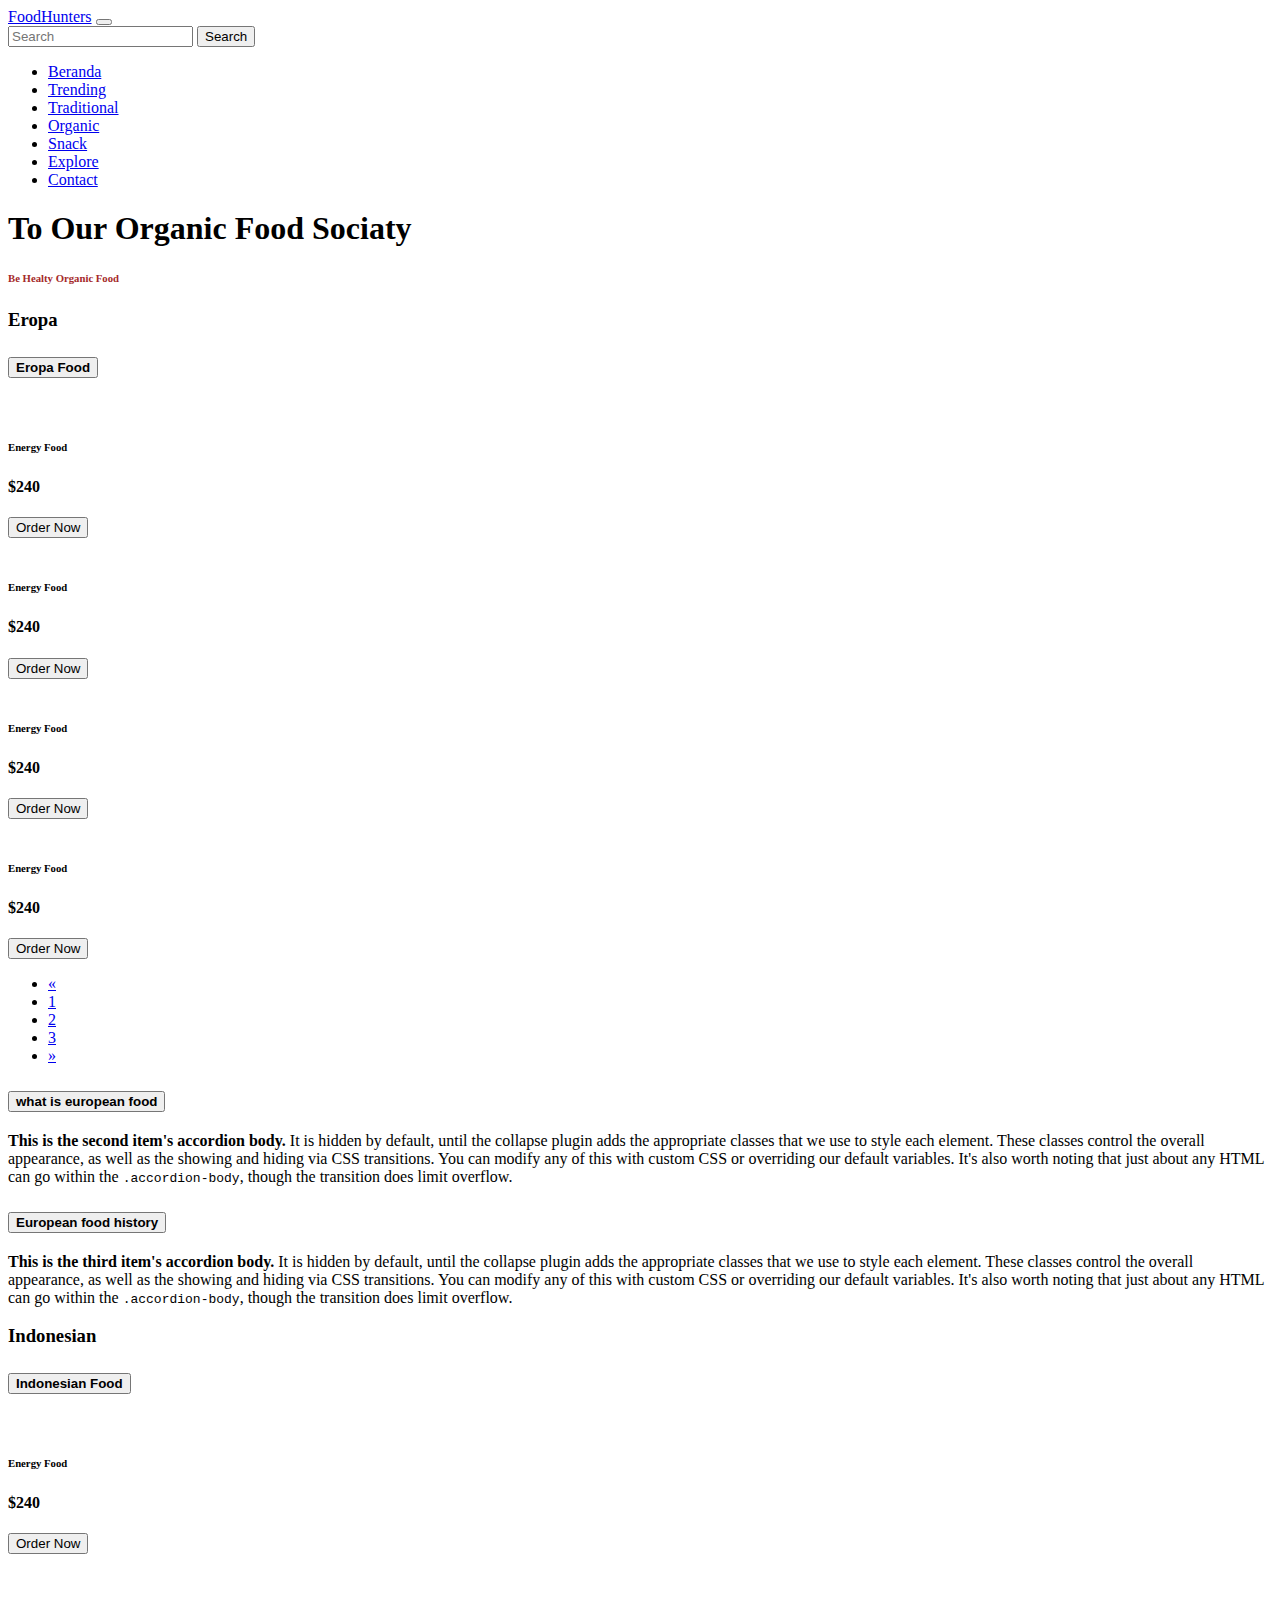
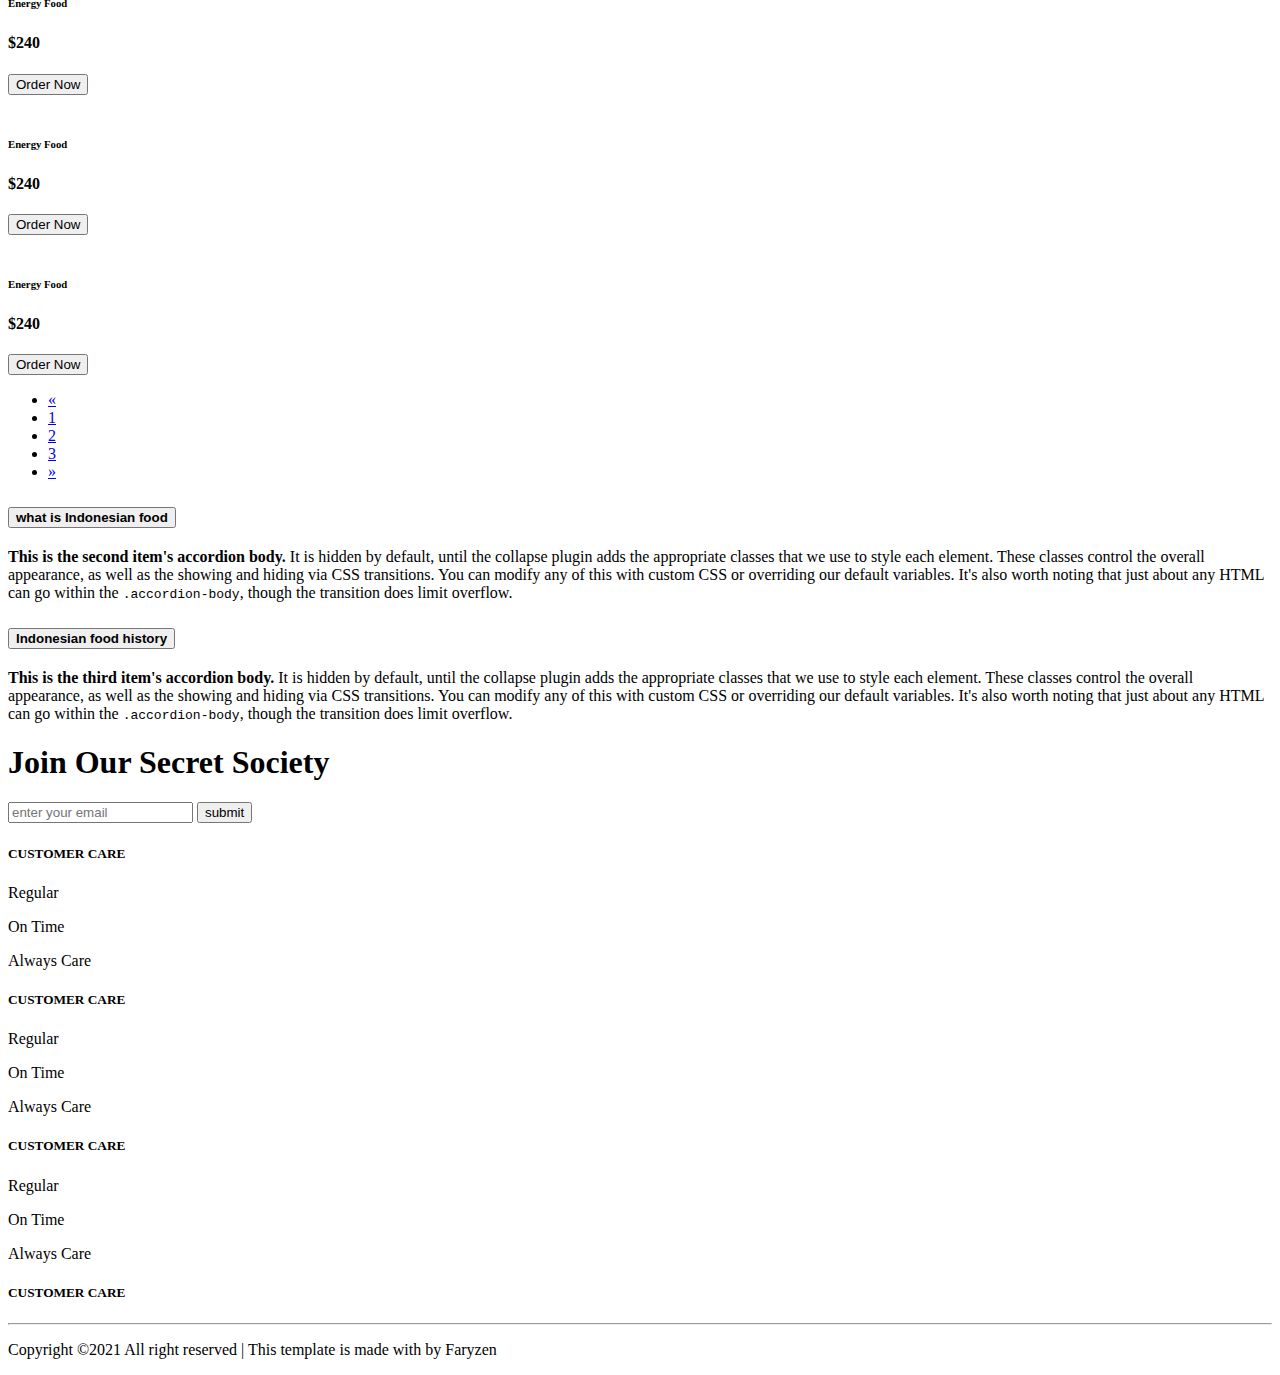
==== html/explore.html @ f1b65e5c "menambahkan code file explore" ====
<!DOCTYPE html>
<html lang="en">
  <head>
    <!-- Required meta tags -->
    <meta charset="utf-8" />
    <meta name="viewport" content="width=device-width, initial-scale=1" />

    <!-- Bootstrap CSS -->
    <link href="https://cdn.jsdelivr.net/npm/bootstrap@5.0.0-beta3/dist/css/bootstrap.min.css" rel="stylesheet" integrity="sha384-eOJMYsd53ii+scO/bJGFsiCZc+5NDVN2yr8+0RDqr0Ql0h+rP48ckxlpbzKgwra6" crossorigin="anonymous" />
    <link rel="preconnect" href="https://fonts.gstatic.com" />
    <link href="https://fonts.googleapis.com/css2?family=Playfair+Display:ital,wght@0,900;1,700;1,900&display=swap" rel="stylesheet" />
    <link rel="preconnect" href="https://fonts.gstatic.com" />
    <link href="https://fonts.googleapis.com/css2?family=Lobster&display=swap" rel="stylesheet" />
    <script src="https://kit.fontawesome.com/c26cd2166c.js"></script>
    <link rel="stylesheet" href="style.css" />
    <link rel="stylesheet" href="babi.css">
    <title>FoodHunters - Explore</title>
  </head>
  <body>
    <!-- Navbar -->
    <nav class="navbar navbar-expand-lg">
      <div class="container-fluid">
        <a class="navbar-brand" href="login.html">FoodHunters</a>
        <button class="navbar-toggler" type="button" data-bs-toggle="collapse" data-bs-target="#navbarScroll" aria-controls="navbarScroll" aria-expanded="false" aria-label="Toggle navigation">
          <span class="navbar-toggler-icon"><i class="fas fa-hamburger"></i></span>
        </button>
        <form class="d-flex">
          <input class="px-3 search" type="search" placeholder="Search" aria-label="Search" />
          <button class="btn0" type="submit" href="login.html">Search</button>
        </form>
        <div class="collapse navbar-collapse" id="navbarScroll">
          <ul class="navbar-nav m-auto my-2 my-lg-0">
            <li class="nav-item">
              <a class="nav-link active" href="index.html">Beranda</a>
            </li>
            <li class="nav-item">
              <a class="nav-link" href="tranding.html">Trending</a>
            </li>
            <li class="nav-item">
              <a class="nav-link" href="traditional.html"> Traditional </a>
            </li>
            <li class="nav-item">
              <a class="nav-link" href="organic.html">Organic</a>
            </li>
            <li class="nav-item">
              <a class="nav-link" href="organic.html">Snack</a>
            </li>
            <li class="nav-item">
              <a class="nav-link" href="explore.html">Explore</a>
            </li>
            <li class="nav-item">
              <a class="nav-link" href="#">Contact</a>
            </li>
          </ul>
          <!-- <div class="action">
            <div class="profile" onclick="menuToggle();">
              <img src="img/sunda.jpg" alt="" width="90" height="90" />
            </div>
            <div class="menu">
              <h3>User FoodHunters <br /><span> Web Designer</span></h3>
              <ul>
                <li><img src="img/user-1.png" alt="" width="50" height="20" /><a href="#">My Profile</a></li>
                <li><img src="img/edit.png" alt="" width="50" height="20" /><a href="#">Edit Profile</a></li>
                <li><img src="img/inbox.png" alt="" width="50" height="20" /><a href="#">Inbox</a></li>
                <li><img src="img/settings.png" alt="" width="50" height="20" /><a href="#">Settings</a></li>
                <li><img src="img/question.png" alt="" width="50" height="20" /><a href="#">Help</a></li>
                <li><img src="img/log-out.png" alt="" width="50" height="20" /><a href="login.html">Log-Out</a></li>
              </ul>
            </div>
          </div>
          <script>
            function menuToggle() {
              const toggleMenu = document.querySelector('.menu');
              toggleMenu.classList.toggle('active');
            }
          </script> -->
        </div>
      </div>
    </nav>
    <!--Akhir Navbar -->

    <div>
      <div class="row py-5">
        <div class="col-lg-5 m-auto text-center">
          <h1>To Our Organic Food Sociaty</h1>
          <h6 style="color: brown">Be Healty Organic Food</h6>
        </div>
      </div>
    </div>


    <section class="new py-5">
        <div class="container">
            <h3 class="text-center">Eropa</h3>
            <div class="row">
                <div class="accordion" id="accordionPanelsStayOpenExample">
                    <div class="accordion-item">
                      <h2 class="accordion-header" id="panelsStayOpen-headingOne">
                        <button class="accordion-button bg-white text-dark" type="button" data-bs-toggle="collapse" data-bs-target="#panelsStayOpen-collapseOne" aria-expanded="true" aria-controls="panelsStayOpen-collapseOne">
                            <strong> Eropa Food </strong>
                        </button>
                      </h2>
                      <div id="panelsStayOpen-collapseOne" class="accordion-collapse collapse show" aria-labelledby="panelsStayOpen-headingOne">
                        <div class="accordion-body">
                            <div class="row">
                                <div class="col-lg-3 text-center">
                                  <div class="card border-2 bg-white mb-3">
                                    <div class="card-body">
                                      <img src="img/sal.webp" class="img-fluid" alt="" />
                                    </div>
                                  </div>
                                  <h6>Energy Food</h6>
                                  <h4 class="text-danger mb-3">$240</h4>
                                  <button type="button" class="btn btn-outline-danger mb-5">Order Now</button>
                                </div>
                                <div class="col-lg-3 text-center">
                                  <div class="card border-2 bg-white mb-3">
                                    <div class="card-body">
                                      <img src="img/korean.webp" class="img-fluid" alt="" />
                                    </div>
                                  </div>
                                  <h6>Energy Food</h6>
                                  <h4 class="text-danger mb-3">$240</h4>
                                  <button type="button" class="btn btn-outline-danger mb-5">Order Now</button>
                                </div>
                                <div class="col-lg-3 text-center">
                                  <div class="card border-2 bg-white mb-3">
                                    <div class="card-body">
                                      <img src="img/ind.webp" class="img-fluid" alt="" />
                                    </div>
                                  </div>
                                  <h6>Energy Food</h6>
                                  <h4 class="text-danger mb-3">$240</h4>
                                  <button type="button" class="btn btn-outline-danger mb-5">Order Now</button>
                                </div>
                                <div class="col-lg-3 text-center">
                                  <div class="card border-2 bg-white mb-3">
                                    <div class="card-body">
                                      <img src="img/shat.webp" class="img-fluid" alt="" />
                                    </div>
                                  </div>
                                  <h6>Energy Food</h6>
                                  <h4 class="text-danger mb-3">$240</h4>
                                  <button type="button" class="btn btn-outline-danger mb-5">Order Now</button>
                                </div>
                              </div>
                              <nav aria-label="Page navigation example">
                                <ul class="pagination justify-content-center">
                                  <li class="page-item">
                                    <a class="page-link" href="#" aria-label="Previous">
                                      <span aria-hidden="true">&laquo;</span>
                                    </a>
                                  </li>
                                  <li class="page-item"><a class="page-link" href="#">1</a></li>
                                  <li class="page-item"><a class="page-link" href="#">2</a></li>
                                  <li class="page-item"><a class="page-link" href="#">3</a></li>
                                  <li class="page-item">
                                    <a class="page-link" href="#" aria-label="Next">
                                      <span aria-hidden="true">&raquo;</span>
                                    </a>
                                  </li>
                                </ul>
                              </nav>
                        </div>
                      </div>
                    </div>
                    <div class="accordion-item">
                      <h2 class="accordion-header" id="panelsStayOpen-headingTwo">
                        <button class="accordion-button collapsed" type="button" data-bs-toggle="collapse" data-bs-target="#panelsStayOpen-collapseTwo" aria-expanded="false" aria-controls="panelsStayOpen-collapseTwo">
                            <strong> what is european food </strong>
                        </button>
                      </h2>
                      <div id="panelsStayOpen-collapseTwo" class="accordion-collapse collapse" aria-labelledby="panelsStayOpen-headingTwo">
                        <div class="accordion-body">
                          <strong>This is the second item's accordion body.</strong> It is hidden by default, until the collapse plugin adds the appropriate classes that we use to style each element. These classes control the overall appearance, as well as the showing and hiding via CSS transitions. You can modify any of this with custom CSS or overriding our default variables. It's also worth noting that just about any HTML can go within the <code>.accordion-body</code>, though the transition does limit overflow.
                        </div>
                      </div>
                    </div>
                    <div class="accordion-item">
                      <h2 class="accordion-header" id="panelsStayOpen-headingThree">
                        <button class="accordion-button collapsed" type="button" data-bs-toggle="collapse" data-bs-target="#panelsStayOpen-collapseThree" aria-expanded="false" aria-controls="panelsStayOpen-collapseThree">
                         <strong> European food history </strong>
                        </button>
                      </h2>
                      <div id="panelsStayOpen-collapseThree" class="accordion-collapse collapse" aria-labelledby="panelsStayOpen-headingThree">
                        <div class="accordion-body">
                          <strong>This is the third item's accordion body.</strong> It is hidden by default, until the collapse plugin adds the appropriate classes that we use to style each element. These classes control the overall appearance, as well as the showing and hiding via CSS transitions. You can modify any of this with custom CSS or overriding our default variables. It's also worth noting that just about any HTML can go within the <code>.accordion-body</code>, though the transition does limit overflow.
                        </div>
                      </div>
                    </div>
                  </div>
            </div>
        </div>
    </section>

    <section class="new py-5">
        <div class="container">
            <h3 class="text-center">Indonesian</h3>
            <div class="row">
                <div class="accordion" id="accordionPanelsStayOpenExample">
                    <div class="accordion-item">
                      <h2 class="accordion-header" id="panelsStayOpen-headingOne">
                        <button class="accordion-button bg-white text-dark" type="button" data-bs-toggle="collapse" data-bs-target="#panelsStayOpen-collapseOne" aria-expanded="true" aria-controls="panelsStayOpen-collapseOne">
                            <strong> Indonesian Food </strong>
                        </button>
                      </h2>
                      <div id="panelsStayOpen-collapseOne" class="accordion-collapse collapse show" aria-labelledby="panelsStayOpen-headingOne">
                        <div class="accordion-body">
                            <div class="row">
                                <div class="col-lg-3 text-center">
                                  <div class="card border-0 bg-white mb-3">
                                    <div class="card-body">
                                      <img src="img/sal.webp" class="img-fluid" alt="" />
                                    </div>
                                  </div>
                                  <h6>Energy Food</h6>
                                  <h4 class="text-danger mb-3">$240</h4>
                                  <button type="button" class="btn btn-outline-danger mb-5">Order Now</button>
                                </div>
                                <div class="col-lg-3 text-center">
                                  <div class="card border-0 bg-white mb-3">
                                    <div class="card-body">
                                      <img src="img/korean.webp" class="img-fluid" alt="" />
                                    </div>
                                  </div>
                                  <h6>Energy Food</h6>
                                  <h4 class="text-danger mb-3">$240</h4>
                                  <button type="button" class="btn btn-outline-danger mb-5">Order Now</button>
                                </div>
                                <div class="col-lg-3 text-center">
                                  <div class="card border-0 bg-white mb-3">
                                    <div class="card-body">
                                      <img src="img/ind.webp" class="img-fluid" alt="" />
                                    </div>
                                  </div>
                                  <h6>Energy Food</h6>
                                  <h4 class="text-danger mb-3">$240</h4>
                                  <button type="button" class="btn btn-outline-danger mb-5">Order Now</button>
                                </div>
                                <div class="col-lg-3 text-center">
                                  <div class="card border-0 bg-white mb-3">
                                    <div class="card-body">
                                      <img src="img/shat.webp" class="img-fluid" alt="" />
                                    </div>
                                  </div>
                                  <h6>Energy Food</h6>
                                  <h4 class="text-danger mb-3">$240</h4>
                                  <button type="button" class="btn btn-outline-danger mb-5">Order Now</button>
                                </div>
                              </div>
                              <nav aria-label="Page navigation example">
                                <ul class="pagination justify-content-center">
                                  <li class="page-item">
                                    <a class="page-link" href="#" aria-label="Previous">
                                      <span aria-hidden="true">&laquo;</span>
                                    </a>
                                  </li>
                                  <li class="page-item"><a class="page-link" href="#">1</a></li>
                                  <li class="page-item"><a class="page-link" href="#">2</a></li>
                                  <li class="page-item"><a class="page-link" href="#">3</a></li>
                                  <li class="page-item">
                                    <a class="page-link" href="#" aria-label="Next">
                                      <span aria-hidden="true">&raquo;</span>
                                    </a>
                                  </li>
                                </ul>
                              </nav>
                        </div>
                      </div>
                    </div>
                    <div class="accordion-item">
                      <h2 class="accordion-header" id="panelsStayOpen-headingTwo">
                        <button class="accordion-button collapsed" type="button" data-bs-toggle="collapse" data-bs-target="#panelsStayOpen-collapseTwo" aria-expanded="false" aria-controls="panelsStayOpen-collapseTwo">
                            <strong> what is Indonesian food </strong>
                        </button>
                      </h2>
                      <div id="panelsStayOpen-collapseTwo" class="accordion-collapse collapse" aria-labelledby="panelsStayOpen-headingTwo">
                        <div class="accordion-body">
                          <strong>This is the second item's accordion body.</strong> It is hidden by default, until the collapse plugin adds the appropriate classes that we use to style each element. These classes control the overall appearance, as well as the showing and hiding via CSS transitions. You can modify any of this with custom CSS or overriding our default variables. It's also worth noting that just about any HTML can go within the <code>.accordion-body</code>, though the transition does limit overflow.
                        </div>
                      </div>
                    </div>
                    <div class="accordion-item">
                      <h2 class="accordion-header" id="panelsStayOpen-headingThree">
                        <button class="accordion-button collapsed" type="button" data-bs-toggle="collapse" data-bs-target="#panelsStayOpen-collapseThree" aria-expanded="false" aria-controls="panelsStayOpen-collapseThree">
                         <strong> Indonesian food history </strong>
                        </button>
                      </h2>
                      <div id="panelsStayOpen-collapseThree" class="accordion-collapse collapse" aria-labelledby="panelsStayOpen-headingThree">
                        <div class="accordion-body">
                          <strong>This is the third item's accordion body.</strong> It is hidden by default, until the collapse plugin adds the appropriate classes that we use to style each element. These classes control the overall appearance, as well as the showing and hiding via CSS transitions. You can modify any of this with custom CSS or overriding our default variables. It's also worth noting that just about any HTML can go within the <code>.accordion-body</code>, though the transition does limit overflow.
                        </div>
                      </div>
                    </div>
                  </div>
            </div>
        </div>
    </section>



  </div> 


    <section class="news py-5">
      <div class="container">
        <div class="row">
          <div class="col-lg-9 m-auto text-center text-dark">
            <h1>Join Our Secret Society</h1>
            <input type="text" class="px-3" placeholder="enter your email" />
            <button class="btn2">submit</button>
          </div>
        </div>
        <div class="row pt-5">
          <div class="col-lg-11">
            <div class="row">
              <div class="col-lg-3 text-dark">
                <h5 class="pb-3">CUSTOMER CARE</h5>
                <p>Regular</p>
                <p>On Time</p>
                <p>Always Care</p>
              </div>
              <div class="col-lg-3 text-dark">
                <h5 class="pb-3">CUSTOMER CARE</h5>
                <p>Regular</p>
                <p>On Time</p>
                <p>Always Care</p>
              </div>
              <div class="col-lg-3 text-dark">
                <h5 class="pb-3">CUSTOMER CARE</h5>
                <p>Regular</p>
                <p>On Time</p>
                <p>Always Care</p>
              </div>
              <div class="col-lg-3 text-dark">
                <h5 class="pb-3">CUSTOMER CARE</h5>
                <span><i class="fab fa-facebook"></i></span>
                <span><i class="fab fa-instagram"></i></span>
                <span><i class="fab fa-twitter"></i></span>
                <span><i class="fab fa-google-plus"></i></span>
              </div>
            </div>
          </div>
        </div>
        <hr class="text-dark" />
        <p class="text-center text-dark">Copyright ©2021 All right reserved | This template is made with by Faryzen</p>
      </div>
    </section>



    <!-- Optional JavaScript; choose one of the two! -->

    <!-- Option 1: Bootstrap Bundle with Popper -->
    <script src="https://cdn.jsdelivr.net/npm/bootstrap@5.0.0-beta3/dist/js/bootstrap.bundle.min.js" integrity="sha384-JEW9xMcG8R+pH31jmWH6WWP0WintQrMb4s7ZOdauHnUtxwoG2vI5DkLtS3qm9Ekf" crossorigin="anonymous"></script>

    <!-- Option 2: Separate Popper and Bootstrap JS -->

    <script src="https://cdn.jsdelivr.net/npm/@popperjs/core@2.9.1/dist/umd/popper.min.js" integrity="sha384-SR1sx49pcuLnqZUnnPwx6FCym0wLsk5JZuNx2bPPENzswTNFaQU1RDvt3wT4gWFG" crossorigin="anonymous"></script>
    <script src="https://cdn.jsdelivr.net/npm/bootstrap@5.0.0-beta3/dist/js/bootstrap.min.js" integrity="sha384-j0CNLUeiqtyaRmlzUHCPZ+Gy5fQu0dQ6eZ/xAww941Ai1SxSY+0EQqNXNE6DZiVc" crossorigin="anonymous"></script>
  </body>
</html>
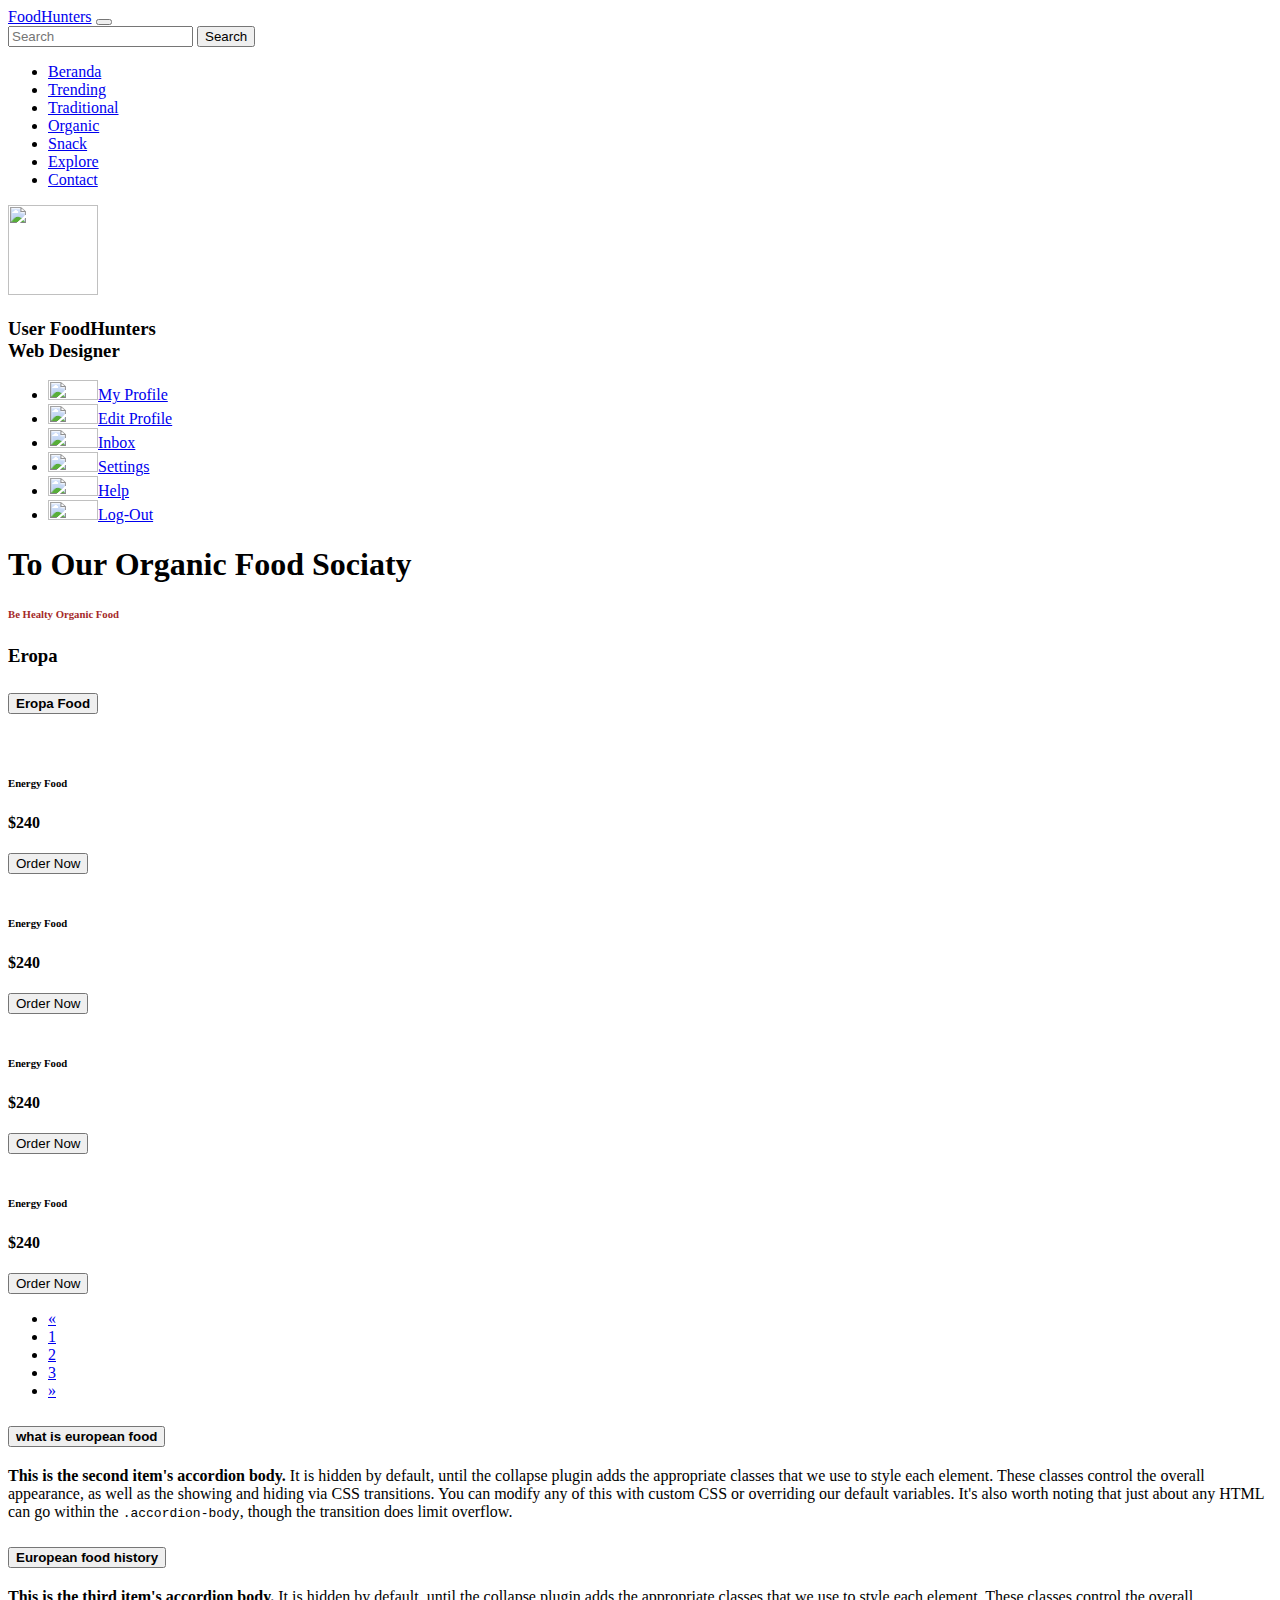
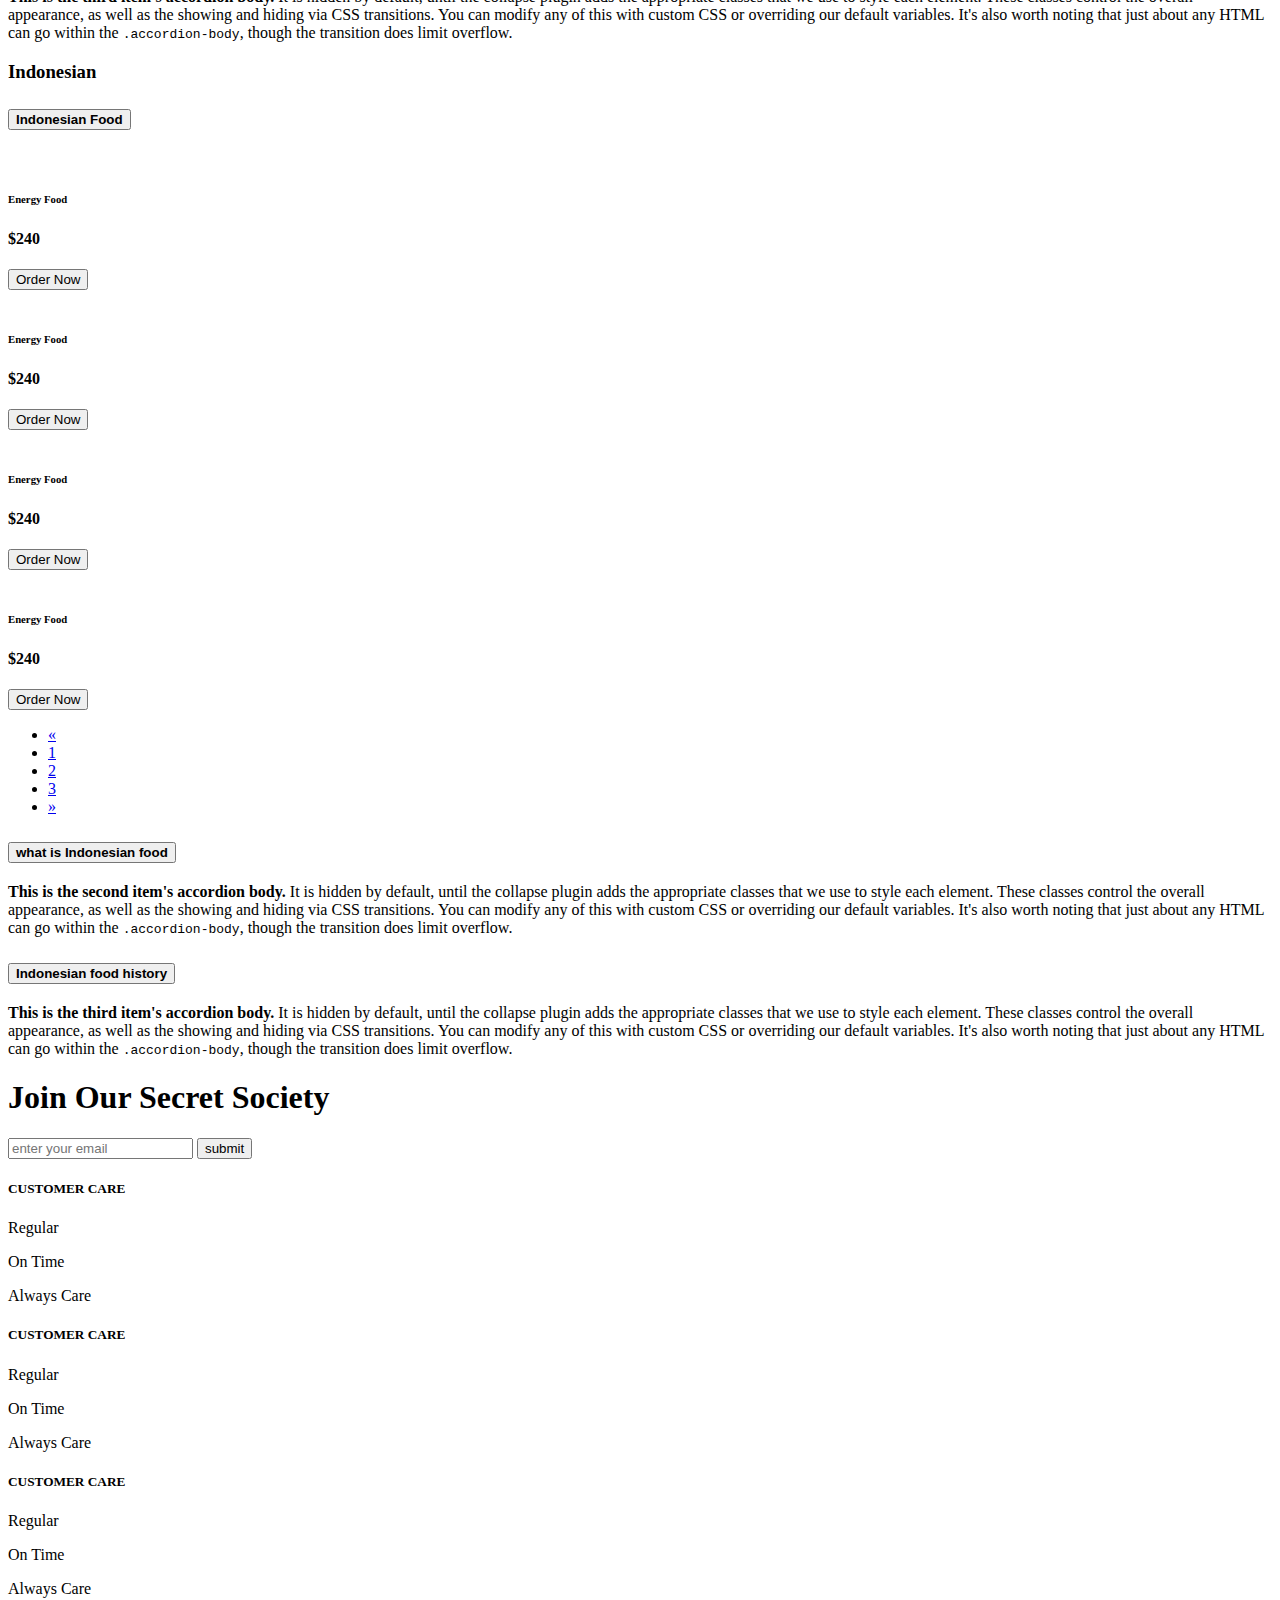
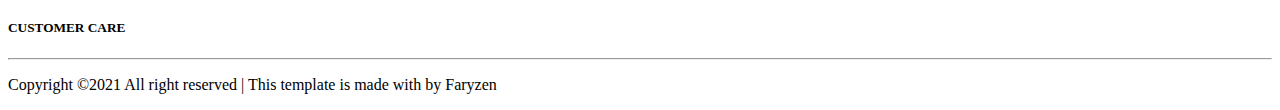
==== commit 9c965bc8: "Update explore.html" ====
--- a/html/explore.html
+++ b/html/explore.html
@@ -13,7 +13,7 @@
     <link href="https://fonts.googleapis.com/css2?family=Lobster&display=swap" rel="stylesheet" />
     <script src="https://kit.fontawesome.com/c26cd2166c.js"></script>
     <link rel="stylesheet" href="style.css" />
-    <link rel="stylesheet" href="babi.css">
+    <link rel="stylesheet" href="user.css">
     <title>FoodHunters - Explore</title>
   </head>
   <body>
@@ -52,7 +52,7 @@
               <a class="nav-link" href="#">Contact</a>
             </li>
           </ul>
-          <!-- <div class="action">
+          <div class="action">
             <div class="profile" onclick="menuToggle();">
               <img src="img/sunda.jpg" alt="" width="90" height="90" />
             </div>
@@ -73,7 +73,7 @@
               const toggleMenu = document.querySelector('.menu');
               toggleMenu.classList.toggle('active');
             }
-          </script> -->
+          </script>
         </div>
       </div>
     </nav>
